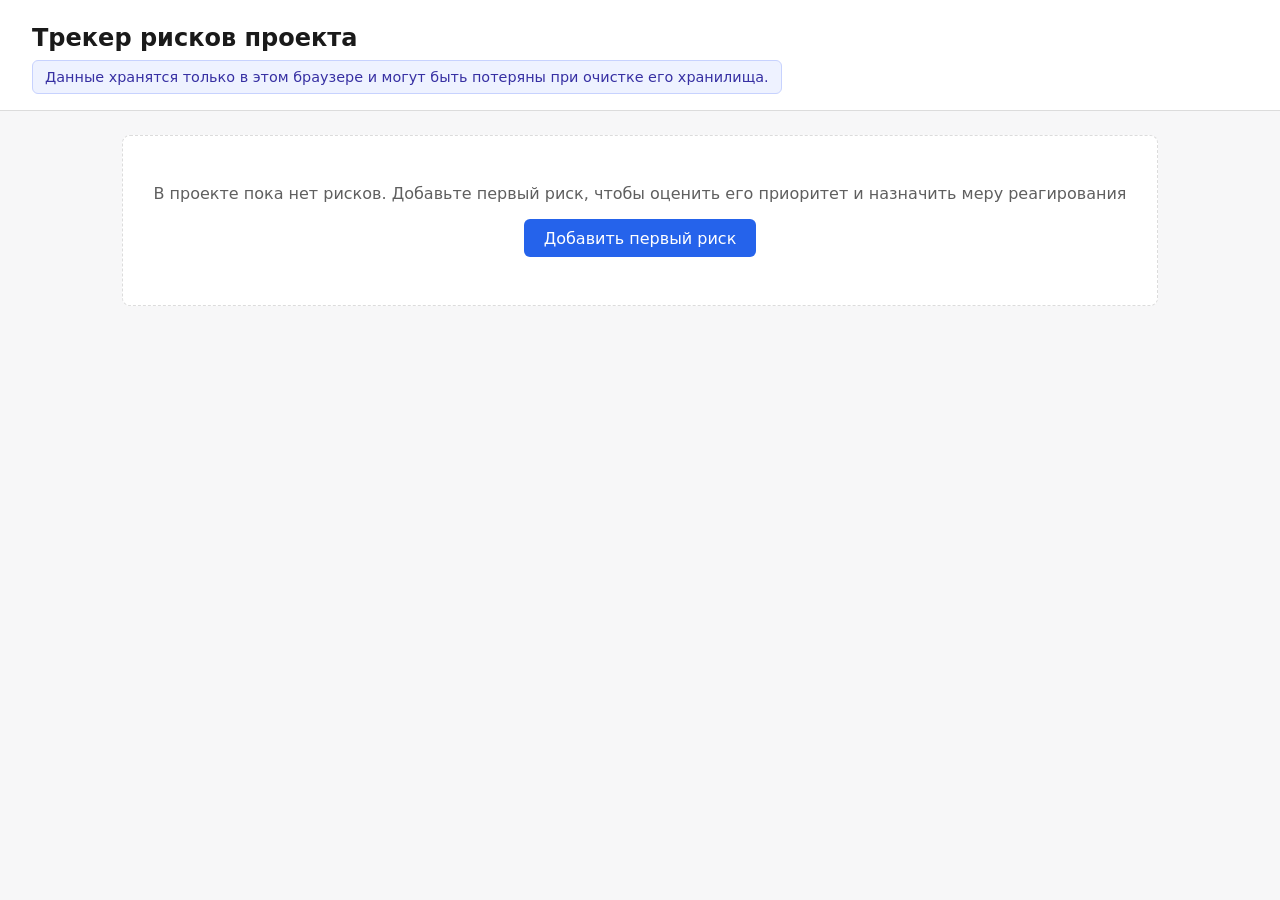
==== index.html @ b45e7ece "feat: добавить каркас и реестр рисков" ====
<!doctype html>
<html lang="ru">
<head>
  <meta charset="utf-8" />
  <meta name="viewport" content="width=device-width, initial-scale=1" />
  <title>Трекер рисков проекта</title>
  <link rel="stylesheet" href="css/styles.css" />
</head>
<body>
  <header class="app-header">
    <h1>Трекер рисков проекта</h1>
    <p class="storage-warning">
      Данные хранятся только в этом браузере и могут быть потеряны при очистке его хранилища.
    </p>
  </header>

  <main>
    <div id="risk-list-container"></div>
  </main>

  <script type="module" src="js/app.js"></script>
</body>
</html>
---- css/styles.css ----
/* Базовые стили каркаса страницы: шапка, реестр рисков, метки приоритета,
   пустое состояние. Оформление метки приоритета — не единственный носитель
   значения: текстовая подпись показывается всегда наравне с цветом. */

:root {
  --color-bg: #f7f7f8;
  --color-surface: #ffffff;
  --color-border: #dcdcdc;
  --color-text: #1a1a1a;
  --color-text-muted: #5f5f5f;
  --color-primary: #2563eb;
  --color-primary-hover: #1d4ed8;

  --priority-low-bg: #d4edda;
  --priority-low-text: #155724;
  --priority-medium-bg: #fff3cd;
  --priority-medium-text: #7a5b00;
  --priority-high-bg: #ffe0b2;
  --priority-high-text: #8a4b00;
  --priority-critical-bg: #f8d7da;
  --priority-critical-text: #721c24;
}

* {
  box-sizing: border-box;
}

body {
  margin: 0;
  font-family: system-ui, -apple-system, "Segoe UI", sans-serif;
  background: var(--color-bg);
  color: var(--color-text);
}

.app-header {
  padding: 1.5rem 2rem 1rem;
  border-bottom: 1px solid var(--color-border);
  background: var(--color-surface);
}

.app-header h1 {
  margin: 0 0 0.5rem;
  font-size: 1.5rem;
}

.storage-warning {
  margin: 0;
  padding: 0.5rem 0.75rem;
  background: #eef2ff;
  border: 1px solid #c7d2fe;
  border-radius: 6px;
  color: #3730a3;
  font-size: 0.9rem;
  display: inline-block;
}

main {
  padding: 1.5rem 2rem;
  max-width: 1100px;
  margin: 0 auto;
}

.risk-table-wrapper {
  overflow-x: auto;
  border-radius: 6px;
}

.risk-table {
  width: 100%;
  min-width: 720px;
  border-collapse: collapse;
  background: var(--color-surface);
  border: 1px solid var(--color-border);
  border-radius: 6px;
}

.risk-table th,
.risk-table td {
  padding: 0.6rem 0.75rem;
  text-align: left;
  border-bottom: 1px solid var(--color-border);
  font-size: 0.9rem;
  vertical-align: top;
}

.risk-table th {
  background: #f0f0f2;
  font-weight: 600;
}

.risk-table tbody tr:last-child td {
  border-bottom: none;
}

.risk-row__title {
  font-weight: 600;
}

.priority-badge {
  display: inline-block;
  padding: 0.2rem 0.6rem;
  border-radius: 999px;
  font-size: 0.85rem;
  font-weight: 600;
}

.priority-badge--low {
  background: var(--priority-low-bg);
  color: var(--priority-low-text);
}

.priority-badge--medium {
  background: var(--priority-medium-bg);
  color: var(--priority-medium-text);
}

.priority-badge--high {
  background: var(--priority-high-bg);
  color: var(--priority-high-text);
}

.priority-badge--critical {
  background: var(--priority-critical-bg);
  color: var(--priority-critical-text);
}

.empty-state {
  text-align: center;
  padding: 3rem 1.5rem;
  background: var(--color-surface);
  border: 1px dashed var(--color-border);
  border-radius: 8px;
}

.empty-state__message {
  margin: 0 0 1rem;
  color: var(--color-text-muted);
  font-size: 1rem;
}

.btn {
  font: inherit;
  padding: 0.6rem 1.2rem;
  border-radius: 6px;
  border: none;
  cursor: pointer;
}

.btn--primary {
  background: var(--color-primary);
  color: #fff;
}

.btn--primary:hover {
  background: var(--color-primary-hover);
}
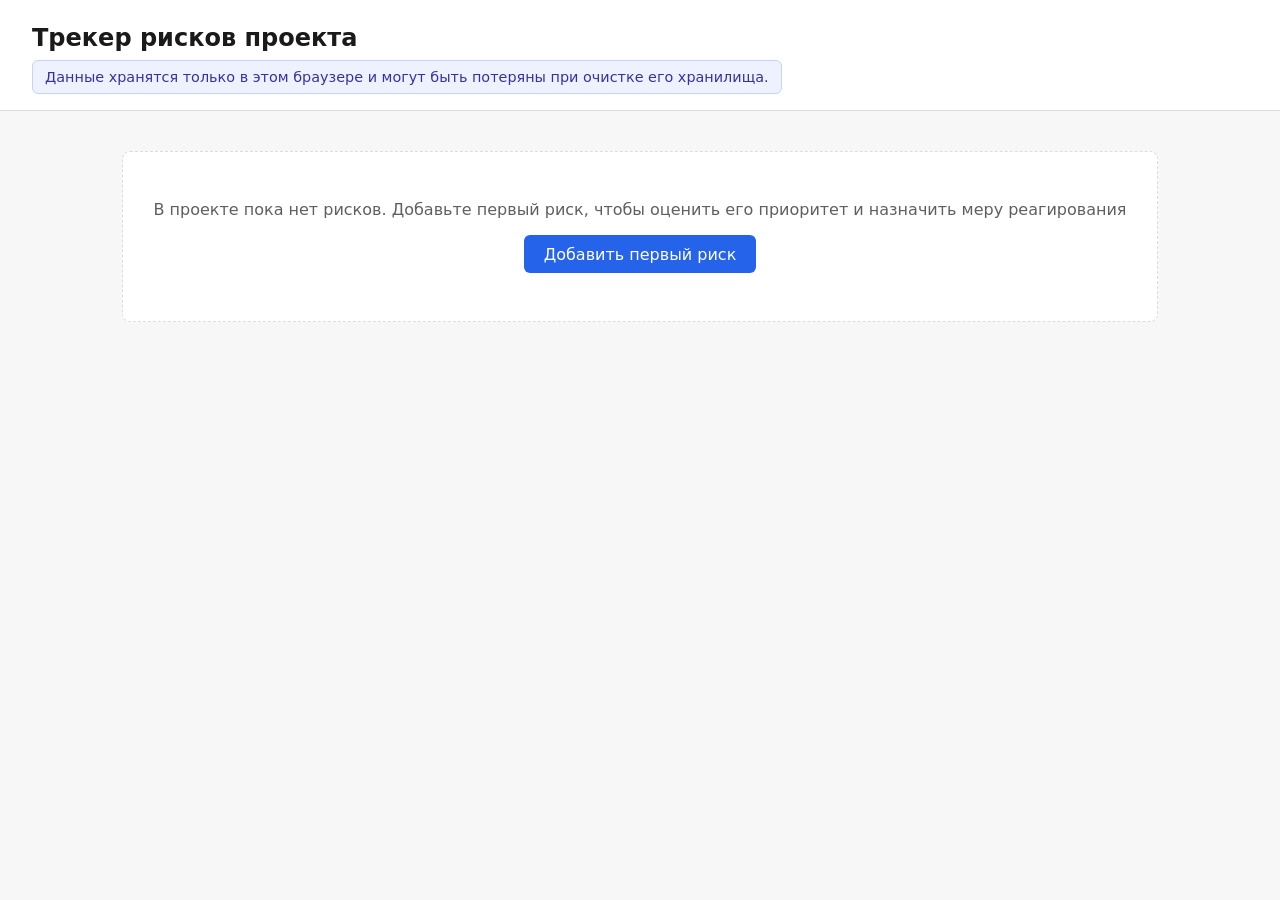
==== commit 33844d55: "feat: добавить форму создания и редактирования рисков" ====
--- a/index.html
+++ b/index.html
@@ -15,6 +15,9 @@
   </header>
 
   <main>
+    <div class="toolbar">
+      <button type="button" id="add-risk-btn" class="btn btn--primary">Добавить риск</button>
+    </div>
     <div id="risk-list-container"></div>
   </main>
 
--- a/css/styles.css
+++ b/css/styles.css
@@ -154,3 +154,86 @@
 .btn--primary:hover {
   background: var(--color-primary-hover);
 }
+
+.btn--secondary {
+  background: var(--color-surface);
+  color: var(--color-text);
+  border: 1px solid var(--color-border);
+}
+
+.btn--secondary:hover {
+  background: #f0f0f2;
+}
+
+.btn--small {
+  padding: 0.35rem 0.7rem;
+  font-size: 0.85rem;
+}
+
+.toolbar {
+  display: flex;
+  justify-content: flex-end;
+  margin-bottom: 1rem;
+}
+
+.risk-form {
+  max-width: 640px;
+  margin: 0 auto;
+  padding: 1.5rem;
+  background: var(--color-surface);
+  border: 1px solid var(--color-border);
+  border-radius: 8px;
+  display: flex;
+  flex-direction: column;
+  gap: 1rem;
+}
+
+.risk-form__heading {
+  margin: 0;
+  font-size: 1.25rem;
+}
+
+.form-field {
+  display: flex;
+  flex-direction: column;
+  gap: 0.35rem;
+}
+
+.form-field__label {
+  font-weight: 600;
+  font-size: 0.9rem;
+}
+
+.form-field__input {
+  font: inherit;
+  padding: 0.5rem 0.6rem;
+  border: 1px solid var(--color-border);
+  border-radius: 6px;
+  background: var(--color-surface);
+  color: var(--color-text);
+}
+
+textarea.form-field__input {
+  min-height: 4.5rem;
+  resize: vertical;
+}
+
+.form-field__input:focus {
+  outline: 2px solid var(--color-primary);
+  outline-offset: 1px;
+}
+
+.form-field__input--invalid {
+  border-color: #b02a37;
+}
+
+.field-error {
+  margin: 0;
+  color: #b02a37;
+  font-size: 0.85rem;
+}
+
+.form-actions {
+  display: flex;
+  gap: 0.75rem;
+}
